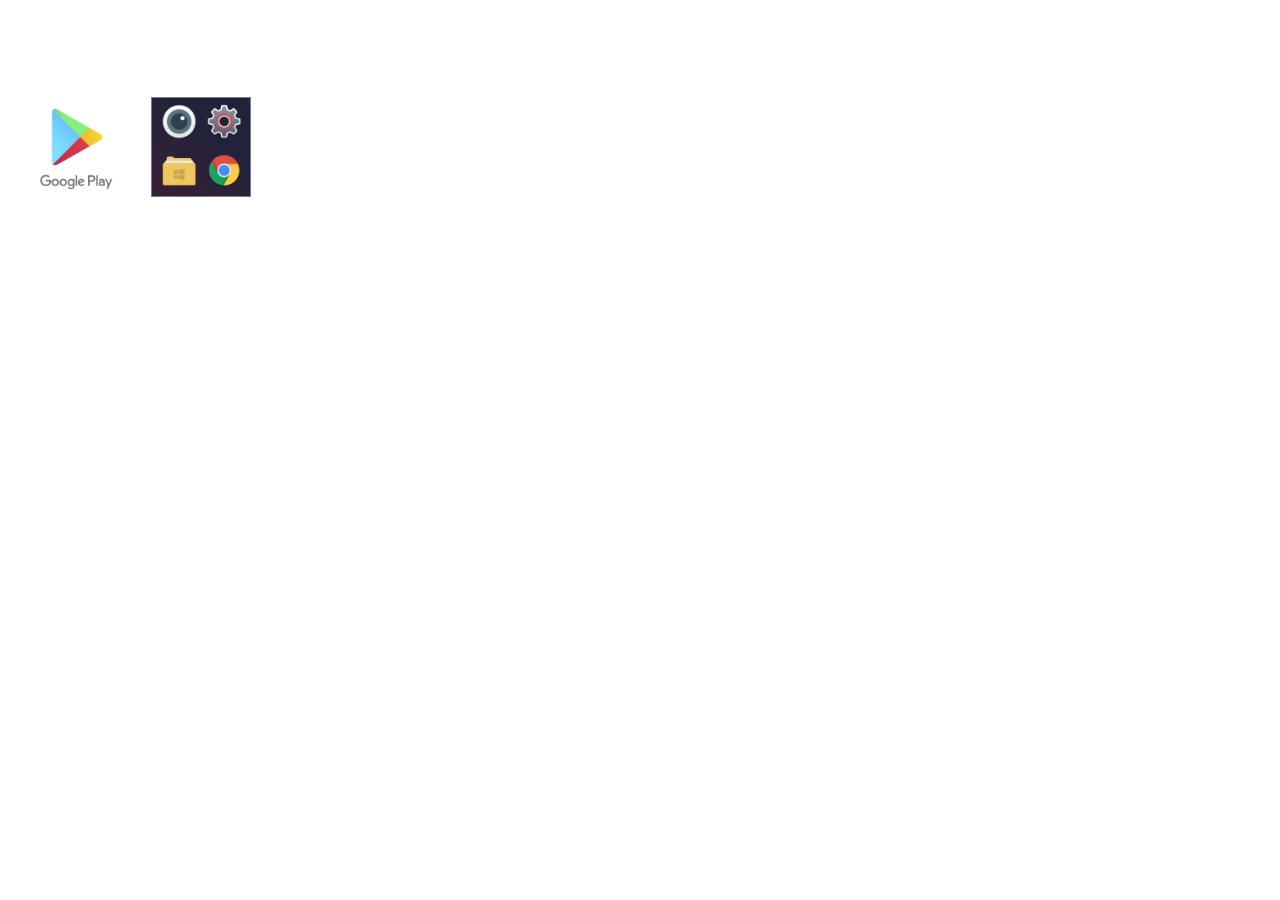
==== offline.html @ 588764d7 "Lần đầu up code" ====
<!DOCTYPE html>
<html lang="en">
<head>
  <meta charset="utf-8" />
  <link rel="stylesheet" type="text/css" href="css/index.css" />
  <link href="https://fonts.googleapis.com/css?family=Poppins:400,600,700&display=swap" rel="stylesheet" />
  <meta name="viewport" content="width=device-width, initial-scale=1" />
  <meta name="theme-color" content="#000000" />
  <title>Bluestacks Home</title>

  <script type="text/javascript">
    window._arabica = {};
  </script>

  <!-- ✅ Gộp script -->
  <script src="js/kaneki.js"></script>
  <script>
    var module = _arabica.fetchParamFromUrl("module");
    _arabica.host = GmApi.gmDevUrl() || module || "https://cloud.bluestacks.com";
  </script>

  <!-- ✅ Giữ lại index.js -->
  <script src="js/index.js"></script>
</head>
<body>

<video autoplay muted loop id="bg-video" ...>
  <source id="bg-source" src="" type="video/mp4" />
</video>


  <!-- ✅ Nội dung giữ nguyên -->
  <div class="container library">
    <div class="flex header spaceBetween vrtlCenter">
      <div class="flex spaceBetween grow">
        <ul class="navBar flex">
          <li class="margin-right-25">
            <a aria-current="page" class="bold activeLink link library" href="javascript:void(0)" data-str-id="library"
              onclick="handleTabClick('library')"></a>
          </li>
          <li class="margin-right-25">
            <a class="font20 bold link gameCenter" href="javascript:void(0)" data-str-id="gameCenter"
              onclick="handleTabClick('gameCenter')"></a>
          </li>
        </ul>
        <div class="flex flexEnd">
          <div class="reload flex vrtlCenter pointer capitalize tooltip" onclick="refreshhomehtml()">
            <img src='images/ReloadIcon.png' />
            <span class="tooltiptext" data-str-id="reload"></span>
          </div>
        </div>
      </div>
    </div>

    <div class="contentSection">
      <div id="library" class="tab">
        <div>
          <div class="flex spaceBetween margin-bottom-20 stickyScrollHeader title">
            <div class="flex vrtlCenter">
              <p class="heading sectionHeading" data-str-id="allInstalled"></p>
              <span class="flex column pointer menuOptions" onclick="showMenuOptions();">
                <span class="dot"></span><span class="dot"></span><span class="dot"></span>
                <div class="menuOptionsContainer">
                  <div class="transparentBg" onclick="hideMenuOptions(event);"></div>
                  <ul class="optionsList font12">
                    <li data-str-id="installApk" onclick="installApk(event);"></li>
                    <li data-str-id="deleteApps" onclick="deleteApps(event);"></li>
                  </ul>
                </div>
              </span>
            </div>
          </div>
          <div class="flex wrap gameListContainer">
            <ul class="flex gameList wrap" id="installedApps">
              <li class="pointer" style="width: 100px;" onclick="handleClick('playStore')">
                <div class="installedGame">
                  <img src="./images/googlePlayStore.png" alt="gameImage" />
                </div>
                <p class="bold ellipsis gameName">Google Play Store</p>
              </li>
            </ul>
            <ul class="flex gameList wrap bsApps">
              <li class="pointer" style="width: 100px;" onClick="openSystemApps();">
                <div class="installedGame appSleeveContainer gameCenterBg">
                  <div class="flex wrap vrtlCenter appSleeveCollector">
                    <img src="./images/camera.png" class="slideIcon" />
                    <img src="./images/settings.png" class="slideIcon" />
                    <img src="./images/media.png" class="slideIcon" />
                    <img src="./images/chrome.png" class="slideIcon" />
                  </div>
                </div>
                <p class="bold ellipsis gameName" data-str-id="systemApps"></p>
              </li>
            </ul>
          </div>
        </div>
      </div>

      <div id="noInternet" class="tab flex perfectCenter">
        <p class="offlineText" data-str-id="noInternet"></p>
      </div>
    </div>

    <div class="modalContainer">
      <div class="transparentBg" onclick="hideSystemApps();"></div>
      <div class="folderPopup gameCenterBg">
        <div class="flex spaceBetween modalHeading vrtlCenter">
          <p class="ellipsis" data-str-id="systemApps"></p>
          <img src="./images/closeIcon.png" class="folderCloseIcon pointer" alt="closeIcon"
            onclick="hideSystemApps();" />
        </div>
        <div class="folderAppsContainer">
          <div>
            <ul class="flex gameList wrap">
              <li class="pointer" onclick="handleClick('android')">
                <div class="imageContainer">
                  <img src="./images/settings.png" alt="bsApp" />
                </div>
                <p class="bold ellipsis gameName">Android Settings</p>
              </li>
              <li class="pointer" onclick="handleClick('media')">
                <div class="imageContainer ">
                  <img src="./images/media.png" alt="bsApp" />
                </div>
                <p class="bold ellipsis gameName">Media Manager</p>
              </li>
              <li class="pointer" onclick="handleClick('chrome')">
                <div class="imageContainer ">
                  <img src="./images/chrome.png" alt="bsApp" />
                </div>
                <p class="bold ellipsis gameName">Browser</p>
              </li>
              <li class="pointer" onclick="handleClick('camera')">
                <div class="imageContainer ">
                  <img src="./images/camera.png" alt="bsApp" />
                </div>
                <p class="bold ellipsis gameName">Camera</p>
              </li>
            </ul>
          </div>
        </div>
      </div>
    </div>
  </div>

<script src="js/video-random.js"></script>
</body>
</html>
---- css/index.css ----
/* normalize css */
html {
  font-family: "Poppins", sans-serif;
  background-color: transparent;
}

* {
  box-sizing: border-box;
  background-color: transparent;
  user-select: none;
}

body, p, ul, h1, td, th {
  margin: 0;
  padding: 0;
}

a {
  background-color: transparent;
  text-decoration: none;
}

a:active,
a:hover {
  outline: 0;
}

button,
input,
select,
textarea {
  color: inherit;
  font: inherit;
  margin: 0;
  outline: none;
  border: none;
  line-height: normal;
}

button {
  cursor: pointer;
}

button::-moz-focus-inner,
input::-moz-focus-inner {
  border: 0;
  padding: 0;
}

ul {
  list-style-type: none;
}

img {
  width: 100%;
  display: block;
}

::-webkit-scrollbar {
  display: none;
}

* {
  user-select: none;
}

ul {
  list-style-type: none;
  padding: 0;
  margin: 0;
}

button,
input {
  line-height: normal;
  outline: none;
  border: none;
}

img {
  width: 100%;
}

/* !normalize css end */

.flex {
  display: flex;
}

.spaceBetween {
  justify-content: space-between;
}

.perfectCenter {
  align-items: center;
  justify-content: center;
}

.hrtlCenter {
  justify-content: center;
}

.vrtlCenter {
  align-items: center;
}

.flex .grow {
  flex-grow: 1;
}

.flex.grow {
  flex-grow: 1;
}

.capitalize {
  text-transform: capitalize;
}

.pointer {
  cursor: pointer;
}

.container {
  overflow-x: hidden;
  overflow-y: hidden;
  height: 100vh;
  width: 100vw;
  color: #fff;
  padding: 25px 2vw 0px;
  display: flex;
  flex-direction: column;
  box-shadow: 0px 12px 20px rgba(0, 0, 0, 0.4);
}
#bg-video {
  position: fixed;
  top: 50%;
  left: 50%;
  width: 100vw;
  height: calc(100vw * 9 / 16);
  min-height: 100vh;
  min-width: calc(100vh * 16 / 9);
  transform: translate(-50%, -50%);
  object-fit: cover;
  z-index: -999;
  pointer-events: none;
}



.header {
  margin-bottom: 25px;
}

.margin-right-25 {
  margin-right: 25px;
}

.margin-right-20 {
  margin-right: 2vw;
}

.navBar li a.activeLink {
  border-bottom: 2px solid #008bef;
  padding-bottom: 5px;
  opacity: 1;
}

.navBar li a {
  opacity: 0.6;
  color: #fff;
  transition: all 0.2s ease-in-out;
  font-size: 20px;
}

.helpCenter {
  color: #fff;
  font-weight: 600;
  font-size: 14px;
}

.bold {
  font-weight: 700;
}

.searchBox.dullGreyBorder {
  border: 1px solid #777995;
}

.searchBox {
  min-width: 255px;
  padding-right: 12px;
  width: 22%;
}

.searchBox .transparent {
  background: transparent;
}

.textbox {
  padding: 9px 12px;
  color: rgba(255, 255, 255, 0.6);
  font-size: 14px;
}

.icon.searchIcon {
  width: 16px;
  height: 16px;
  background-size: 16px 16px;
  background-image: url("../images/searchIcon.png");
  background-repeat: no-repeat;
  flex-shrink: 0;
}

.container .contentSection {
  overflow-x: hidden;
  flex-grow: 1;
  overflow-y: hidden;
  display: flex;
  flex-direction: column;
}

.container .contentSection .library {
  overflow-y: overlay;
  overflow-x: hidden;
}

.heading.sectionHeading {
  font-size: 16px;
  font-weight: 400;
}

.container .contentSection #library {
  overflow-y: overlay;
  overflow-x: hidden;
}



.flex.wrap {
  flex-wrap: wrap;
}

.gameListContainer {
  margin-right: -2vw;
}

.gameList.wrap li {
  margin-bottom: 30px;
  flex-shrink: 0;
  flex: unset;
}

.gameList li {
  flex: 1 1;
  position: relative;
  margin-right: 2vw;
  z-index: 99999;
}

.gameList li:hover {
  transform: translateY(-2px);
}

.installedGame {
  position: relative;
  margin-bottom: 8px;
  height: 100px;
}

.ellipsis {
  max-width: 100%;
  overflow: hidden;
  text-overflow: ellipsis;
  white-space: nowrap;
}

.gameName {
  font-size: 14px;
}

.gameList.bsApps li .imageContainer {
  height: 128px;
  width: 100%;
  display: flex;
  align-items: center;
  justify-content: center;
  background: rgba(0, 0, 0, 0.3);
  margin-bottom: 8px;
}

.helpIcon {
  width: 24px;
  height: 24px;
  background-size: 24px 24px;
  background-image: url("../images/helpIcon.png");
  margin-right: 10px;
}

.reload {
  width: 24px;
  background-size: 24px 24px;
  margin-left: 10px;
  z-index: 9999999;
}

.reload img{
  vertical-align: middle;
}

#noInternet {
  display: none;
  flex-grow: 1;
  position: relative;
  text-align: center;
}

.offlineText {
  font-size: 20px;
  color: rgba(256, 256, 256, 0.6);
  position: absolute;
  top: 45%;
  width: 100%;
}

.Assets .appSleeveContainer.gameCenterBg {
  background: linear-gradient(218.78deg, #20233a 33.97%, #3a2034 100.71%);
}

.appSleeveContainer {
  height: 100px;
  width: 100%;
  border: 1px solid #777995;
}

.appSleeveContainer .appSleeveCollector {
  height: 100%;
  justify-content: space-evenly;
}

.appSleeveContainer .slideIcon {
  width: 36px;
  height: 36px;
}

.transparentBg {
  position: fixed;
  top: 0;
  left: 0;
  right: 0;
  bottom: 0;
  z-index: 999999 !important;
}

.Assets .folderPopup.gameCenterBg {
  background: linear-gradient(218.78deg, #20233a 33.97%, #3a2034 100.71%);
}

.folderPopup {
  max-width: 621px;
  max-height: 440px;
  background-color: #292e3d;
  border: 1px solid #333a4c;
  overflow-x: hidden;
  flex-grow: 1;
  overflow-y: hidden;
  display: flex;
  flex-direction: column;
  position: fixed;
  top: 50%;
  left: 50%;
  transform: translate(-50%, -50%);
  box-shadow: 0px 4px 8px rgba(0, 0, 0, 0.3);
  padding: 24px;
  z-index: 999999999;
}

.modalHeading {
  margin-bottom: 15px;
}

.folderPopup .folderCloseContainer {
  background-color: rgba(0, 0, 0, 0.6);
  padding: 6px;
  display: flex;
  align-items: center;
}

.folderPopup .folderCloseIcon {
  width: 32px;
  height: 32px;
}

.folderPopup .folderAppsContainer {
  overflow-y: scroll;
  overflow-x: hidden;
}

.folderPopup .folderAppsContainer li img {
  width: 84px;
  height: 84px;
}

.modalContainer {
  display: none;
  color: #fff;
}

.folderPopup .folderAppsContainer li {
  display: flex;
  flex-direction: column;
  justify-content: center;
  align-items: center;
  margin-top: 20px;
  margin-right: 10px;
  width: 128px;
}

.helpText {
  opacity: 0.6;
}

.helpCenter:hover .helpText {
  opacity: 1;
}

.navBar li:hover a {
  opacity: 1;
}

.menuOptions {
  margin-left: 5px;
  flex-direction: column;
  position: relative;
  padding: 5px;
}

.menuOptions .dot {
  width: 2px;
  height: 2px;
  border-radius: 100% !important;
  background: #fff;
  margin-bottom: 2px;
}

.menuOptions .dot:last-child {
  margin-bottom: 0px;
}

.menuOptionsContainer {
  display: none;
}

.optionsList {
  position: absolute;
  left: 15px;
  top: -2px;
  background: rgba(0, 0, 0, 0.9);
  width: 100px;
  z-index: 999999;
  font-size: 12px;
}

.menuOptions .optionsList:before {
  position: absolute;
  border: 5px solid rgba(0, 0, 0, 0.9);
  border-right-color: transparent;
  border-top-color: transparent;
  content: "";
  top: 8px;
  left: -5px;
  transform: rotate(45deg);
}

.menuOptions .optionsList li {
  padding: 5px 10px;
}

.menuOptions .optionsList li:hover {
    background-color: rgba(31, 31, 31, 0.9);
}

.deleteOverlay {
  display: none;
  position: fixed;
  top: 0;
  left: 0;
  right: 0;
  bottom: 0;
  z-index: 999999 !important;
}

.deleteText {
  font-size: 16px;
}

.deleteText.modalHeading {
  color: #a4abc2;
}

.uninstallPopup {
  display: none;
  position: absolute;
  top: 50%;
  left: 50%;
  transform: translate(-50%, -50%);
  z-index: 999999 !important;
  padding: 15px;
  max-width: 380px;
  box-shadow: 0px 4px 8px rgba(0, 0, 0, 0.3);
}

.Assets .uninstallPopup {
  background-color: #232642;
  border: 1px solid #232642;
}

.whiteButton {
  width: 120px;
  margin-right: 15px;
  background: #fff;
  padding: 6px;
  text-align: center;
  color: #1f232e;
  font-size: 14px;
  font-weight: 600;
  z-index: 99999;
}

.warningButton {
  background: #ff432e;
  padding: 6px;
  text-align: center;
  color: #fff;
  font-size: 14px;
  font-weight: 600;
  width: 120px;
}

.flex.flexEnd {
  justify-content: flex-end;
}

.gameList .deleteButton {
  position: absolute;
  bottom: 30px;
  width: calc(100% - 30px);
  left: 15px;
  background: #ff432e;
  z-index: 99999;
  padding: 6px;
  text-align: center;
  color: #fff;
  font-size: 14px;
  font-weight: 600;
  display: none;
}

.uninstallPopup .closeIcon {
  width: 16px;
  height: 16px;
}

.closeIcon {
  width: 32px;
  height: 32px;
}

.installLoader {
  display: none;
  width: 40px;
  height: 40px;
  border-radius: 100%;
  position: absolute;
  top: 30px;
  left: 30px;
  border: 2px solid #008bef;
  animation: spin 2000ms forwards linear infinite;
  border-bottom-color: transparent;
}

.installLoader.show {
  display: block;
}

@keyframes spin {
  0% {
    transform: rotate(0deg);
  }
  100% {
    transform: rotate(360deg);
  }
}

.installText, .retryText {
  font-size: 14px;
  font-weight: 600;
  color: #008bef;
  margin-top: 5px;
}

.installIndicator {
  width: 10px;
  height: 10px;
  border-radius: 100%;
  background: #008bef;
  margin-right: 10px;
}

.installFailed {
  display: none;
  position: absolute;
  top: 50%;
  left: 50%;
  transform: translate(-50%, -50%);
  flex-direction: column;
  align-items: center;
}

.installFailed.show {
  display: flex;
}

.retryIcon {
  width: 40px;
  height: 40px;
  border-radius: 100%;
  border: 2px solid #008bef;
  position: relative;
}
.retryIcon:after {
  position: absolute;
  top: 50%;
  left: 50%;
  transform: translate(-50%, -50%);
  content: "i";
}

.downloadProgress {
  display: none;
  position: absolute;
  top: 70%;
  left: 10%;
  width: 80%;
}

.downloadProgress.show {
  display: block;
}

.outerProgress {
  position: relative;
  width: 100%;
  height: 6px;
  border-radius: 8px;
  background: rgba(0, 0, 0, 0.8);
}

.innerProgress {
  position: relative;
  height: 6px;
  border-radius: 8px;
  background: #008bef;
}

.tooltip {
  position: relative;
  display: inline-block;
}

.tooltip .tooltiptext {
  visibility: hidden;
  width: auto;
  background-color: #555;
  color: #fff;
  text-align: center;
  border-radius: 6px;
  padding: 5px;
  position: absolute;
  z-index: 1;
  top: calc(100% + 5px);
  right: 0;
  margin-left: -60px;
  opacity: 0;
  transition: opacity 0.3s;
  font-size: 12px;
}

.tooltip .tooltiptext::before {
  content: "";
  position: absolute;
  bottom: 100%;
  right: 8px;
  margin-left: -5px;
  border-width: 5px;
  border-style: solid;
  border-color:  transparent transparent #555 transparent;
}

.tooltip:hover .tooltiptext {
  visibility: visible;
  opacity: 1;
}
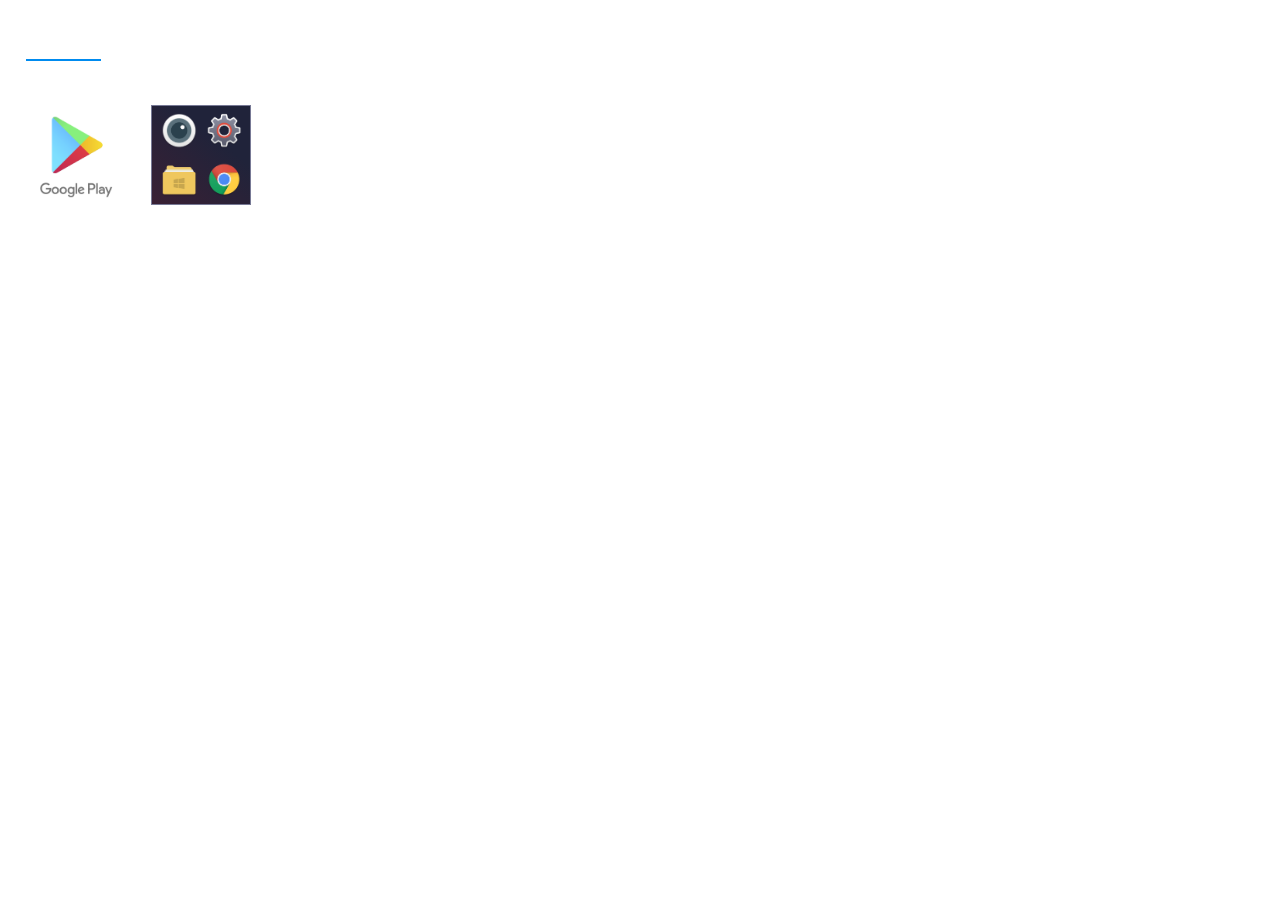
==== commit b06fc661: "Upload full project" ====
--- a/offline.html
+++ b/offline.html
@@ -1,5 +1,6 @@
 <!DOCTYPE html>
 <html lang="en">
+
 <head>
   <meta charset="utf-8" />
   <link rel="stylesheet" type="text/css" href="css/index.css" />
@@ -7,29 +8,29 @@
   <meta name="viewport" content="width=device-width, initial-scale=1" />
   <meta name="theme-color" content="#000000" />
   <title>Bluestacks Home</title>
-
   <script type="text/javascript">
     window._arabica = {};
   </script>
+  <script type="text/javascript" src="js/jquery.min.js"></script>
+  <script type="text/javascript" src="js/gmApi.js"></script>
+  <script type="text/javascript" src="js/utils.js"></script>
+  <script type="text/javascript">
+    var module = _arabica.fetchParamFromUrl("module");
+    _arabica.host =
+      GmApi.gmDevUrl() || module || "https://cloud.bluestacks.com";
+  </script>
+  <script type="text/javascript" src="localization/index.js"></script>
+  <script type="text/javascript" src="js/localize.js"></script>
+  <script type="text/javascript" src="js/index.js"></script>
+</head>
 
-  <!-- ✅ Gộp script -->
-  <script src="js/kaneki.js"></script>
-  <script>
-    var module = _arabica.fetchParamFromUrl("module");
-    _arabica.host = GmApi.gmDevUrl() || module || "https://cloud.bluestacks.com";
-  </script>
-
-  <!-- ✅ Giữ lại index.js -->
-  <script src="js/index.js"></script>
-</head>
 <body>
-
-<video autoplay muted loop id="bg-video" ...>
-  <source id="bg-source" src="" type="video/mp4" />
+<video autoplay muted loop playsinline id="backgroundVideo"
+  style="position: fixed; top: 0; left: 0; width: 100%; height: 100%; object-fit: cover; z-index: -1;">
+  <source src="" type="video/mp4">
 </video>
 
 
-  <!-- ✅ Nội dung giữ nguyên -->
   <div class="container library">
     <div class="flex header spaceBetween vrtlCenter">
       <div class="flex spaceBetween grow">
@@ -51,15 +52,14 @@
         </div>
       </div>
     </div>
-
     <div class="contentSection">
       <div id="library" class="tab">
         <div>
           <div class="flex spaceBetween margin-bottom-20 stickyScrollHeader title">
             <div class="flex vrtlCenter">
               <p class="heading sectionHeading" data-str-id="allInstalled"></p>
-              <span class="flex column pointer menuOptions" onclick="showMenuOptions();">
-                <span class="dot"></span><span class="dot"></span><span class="dot"></span>
+              <span class="flex column pointer menuOptions" onclick="showMenuOptions();"><span class="dot"></span><span
+                  class="dot"></span><span class="dot"></span>
                 <div class="menuOptionsContainer">
                   <div class="transparentBg" onclick="hideMenuOptions(event);"></div>
                   <ul class="optionsList font12">
@@ -83,10 +83,9 @@
               <li class="pointer" style="width: 100px;" onClick="openSystemApps();">
                 <div class="installedGame appSleeveContainer gameCenterBg">
                   <div class="flex wrap vrtlCenter appSleeveCollector">
-                    <img src="./images/camera.png" class="slideIcon" />
-                    <img src="./images/settings.png" class="slideIcon" />
-                    <img src="./images/media.png" class="slideIcon" />
-                    <img src="./images/chrome.png" class="slideIcon" />
+                    <img src="./images/camera.png" class="slideIcon" /><img src="./images/settings.png"
+                      class="slideIcon" /><img src="./images/media.png" class="slideIcon" /><img
+                      src="./images/chrome.png" class="slideIcon" />
                   </div>
                 </div>
                 <p class="bold ellipsis gameName" data-str-id="systemApps"></p>
@@ -95,12 +94,10 @@
           </div>
         </div>
       </div>
-
-      <div id="noInternet" class="tab flex perfectCenter">
+      <div id="noInternet" class="tab flex perfectCenter" class="tab">
         <p class="offlineText" data-str-id="noInternet"></p>
       </div>
     </div>
-
     <div class="modalContainer">
       <div class="transparentBg" onclick="hideSystemApps();"></div>
       <div class="folderPopup gameCenterBg">
@@ -141,9 +138,23 @@
         </div>
       </div>
     </div>
+    <div class="deleteOverlay" onclick="hideDeleteButton();"></div>
+    <div class="uninstallPopup">
+      <div class="flex spaceBetween modalHeading">
+        <p class="deleteText bold">Delete app</p>
+        <img src="./images/closeIcon_uninstall.png" class="closeIcon pointer" alt="closeIcon" onclick="hideDeleteButton();" />
+      </div>
+      <p class="deleteText modalHeading" data-str-id="areYouSure"></p>
+      <div class="flex flexEnd">
+        <button class="whiteButton" onclick="hideDeleteButton();">
+          <p data-str-id="cancel"></p>
+        </button><button class="warningButton" onclick="uninstallGame();">
+          <p data-str-id="delete"></p>
+        </button>
+      </div>
+    </div>
   </div>
+<script src="js/index.js"></script>
+</body>
 
-<script src="js/video-random.js"></script>
-</body>
 </html>
-
--- a/css/index.css
+++ b/css/index.css
@@ -1,4 +1,5 @@
 /* normalize css */
+
 html {
   font-family: "Poppins", sans-serif;
   background-color: transparent;
@@ -7,12 +8,13 @@
 * {
   box-sizing: border-box;
   background-color: transparent;
-  user-select: none;
-}
-
-body, p, ul, h1, td, th {
+}
+
+body,
+p,
+ul,
+h1 {
   margin: 0;
-  padding: 0;
 }
 
 a {
@@ -30,11 +32,12 @@
 select,
 textarea {
   color: inherit;
+  /* 1 */
   font: inherit;
+  /* 2 */
   margin: 0;
+  /* 3 */
   outline: none;
-  border: none;
-  line-height: normal;
 }
 
 button {
@@ -47,13 +50,12 @@
   padding: 0;
 }
 
-ul {
-  list-style-type: none;
-}
-
-img {
-  width: 100%;
-  display: block;
+td,
+th,
+p,
+ul,
+h1 {
+  padding: 0;
 }
 
 ::-webkit-scrollbar {
@@ -131,19 +133,6 @@
   flex-direction: column;
   box-shadow: 0px 12px 20px rgba(0, 0, 0, 0.4);
 }
-#bg-video {
-  position: fixed;
-  top: 50%;
-  left: 50%;
-  width: 100vw;
-  height: calc(100vw * 9 / 16);
-  min-height: 100vh;
-  min-width: calc(100vh * 16 / 9);
-  transform: translate(-50%, -50%);
-  object-fit: cover;
-  z-index: -999;
-  pointer-events: none;
-}
 
 
 
@@ -233,7 +222,6 @@
   overflow-y: overlay;
   overflow-x: hidden;
 }
-
 
 
 .flex.wrap {
@@ -701,4 +689,12 @@
   opacity: 1;
 }
 
-
+#backgroundVideo {
+  position: fixed;
+  top: 0;
+  left: 0;
+  min-width: 100%;
+  min-height: 100%;
+  object-fit: cover;
+  z-index: -1;
+}
